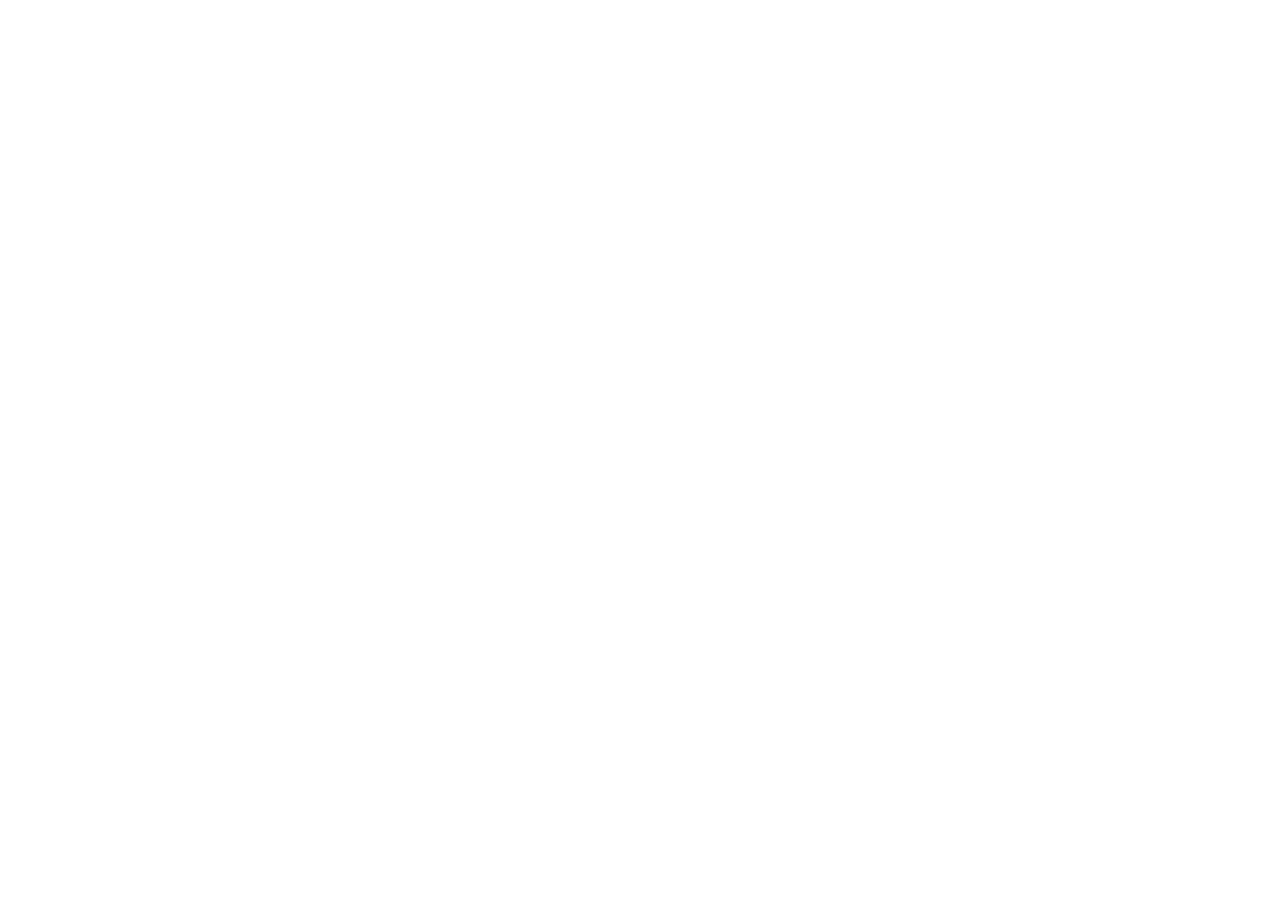
==== index.html @ 25379d29 "index.html" ====
<!DOCTYPE html>
<html lang="en">
<head>
    <meta charset="UTF-8">
    <meta name="viewport" content="width=device-width, initial-scale=1.0">
    <title>Proyecto1</title>
</head>
<body>
    
</body>
</html>
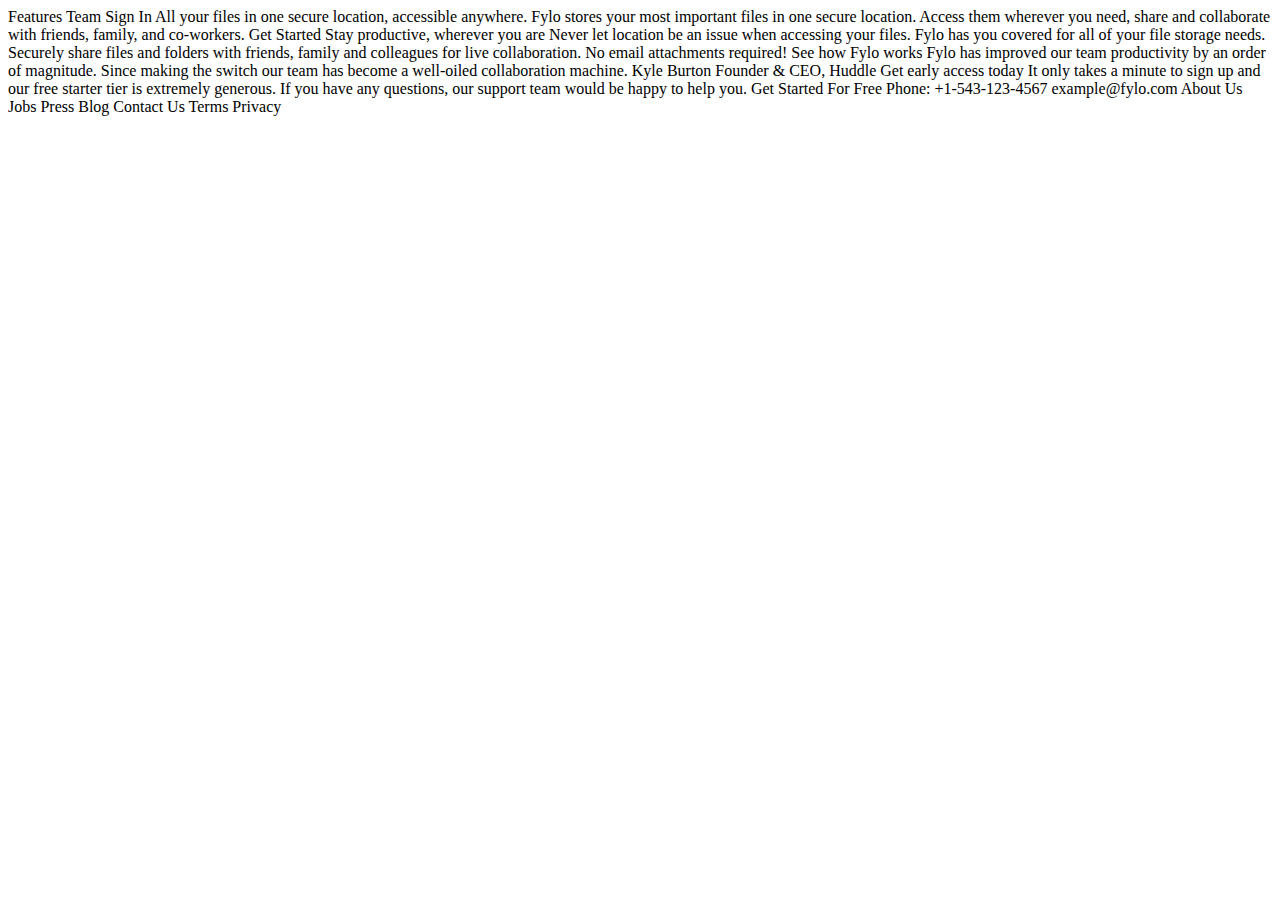
==== commit 1dc105a3: "agregue archivos guia e imagenes" ====
--- a/index.html
+++ b/index.html
@@ -1,11 +1,57 @@
 <!DOCTYPE html>
 <html lang="en">
 <head>
-    <meta charset="UTF-8">
-    <meta name="viewport" content="width=device-width, initial-scale=1.0">
-    <title>Proyecto1</title>
+  <meta charset="UTF-8">
+  <meta name="viewport" content="width=device-width, initial-scale=1.0">
+  <title>Proyecto 1</title>
 </head>
 <body>
-    
+
+  Features
+  Team
+  Sign In
+
+  All your files in one secure location, accessible anywhere.
+
+  Fylo stores your most important files in one secure location. 
+  Access them wherever you need, share and collaborate with friends, 
+  family, and co-workers.
+
+  Get Started
+
+  Stay productive, wherever you are
+
+  Never let location be an issue when accessing your files. Fylo has you 
+  covered for all of your file storage needs.
+
+  Securely share files and folders with friends, family and colleagues for 
+  live collaboration. No email attachments required!
+
+  See how Fylo works
+
+  Fylo has improved our team productivity by an order of magnitude. Since 
+  making the switch our team has become a well-oiled collaboration machine.
+
+  Kyle Burton
+  Founder & CEO, Huddle
+
+  Get early access today
+
+  It only takes a minute to sign up and our free starter tier is extremely generous. 
+  If you have any questions, our support team would be happy to help you.
+
+  Get Started For Free
+
+  Phone: +1-543-123-4567
+  example@fylo.com
+
+  About Us
+  Jobs
+  Press
+  Blog
+
+  Contact Us
+  Terms
+  Privacy
 </body>
 </html>